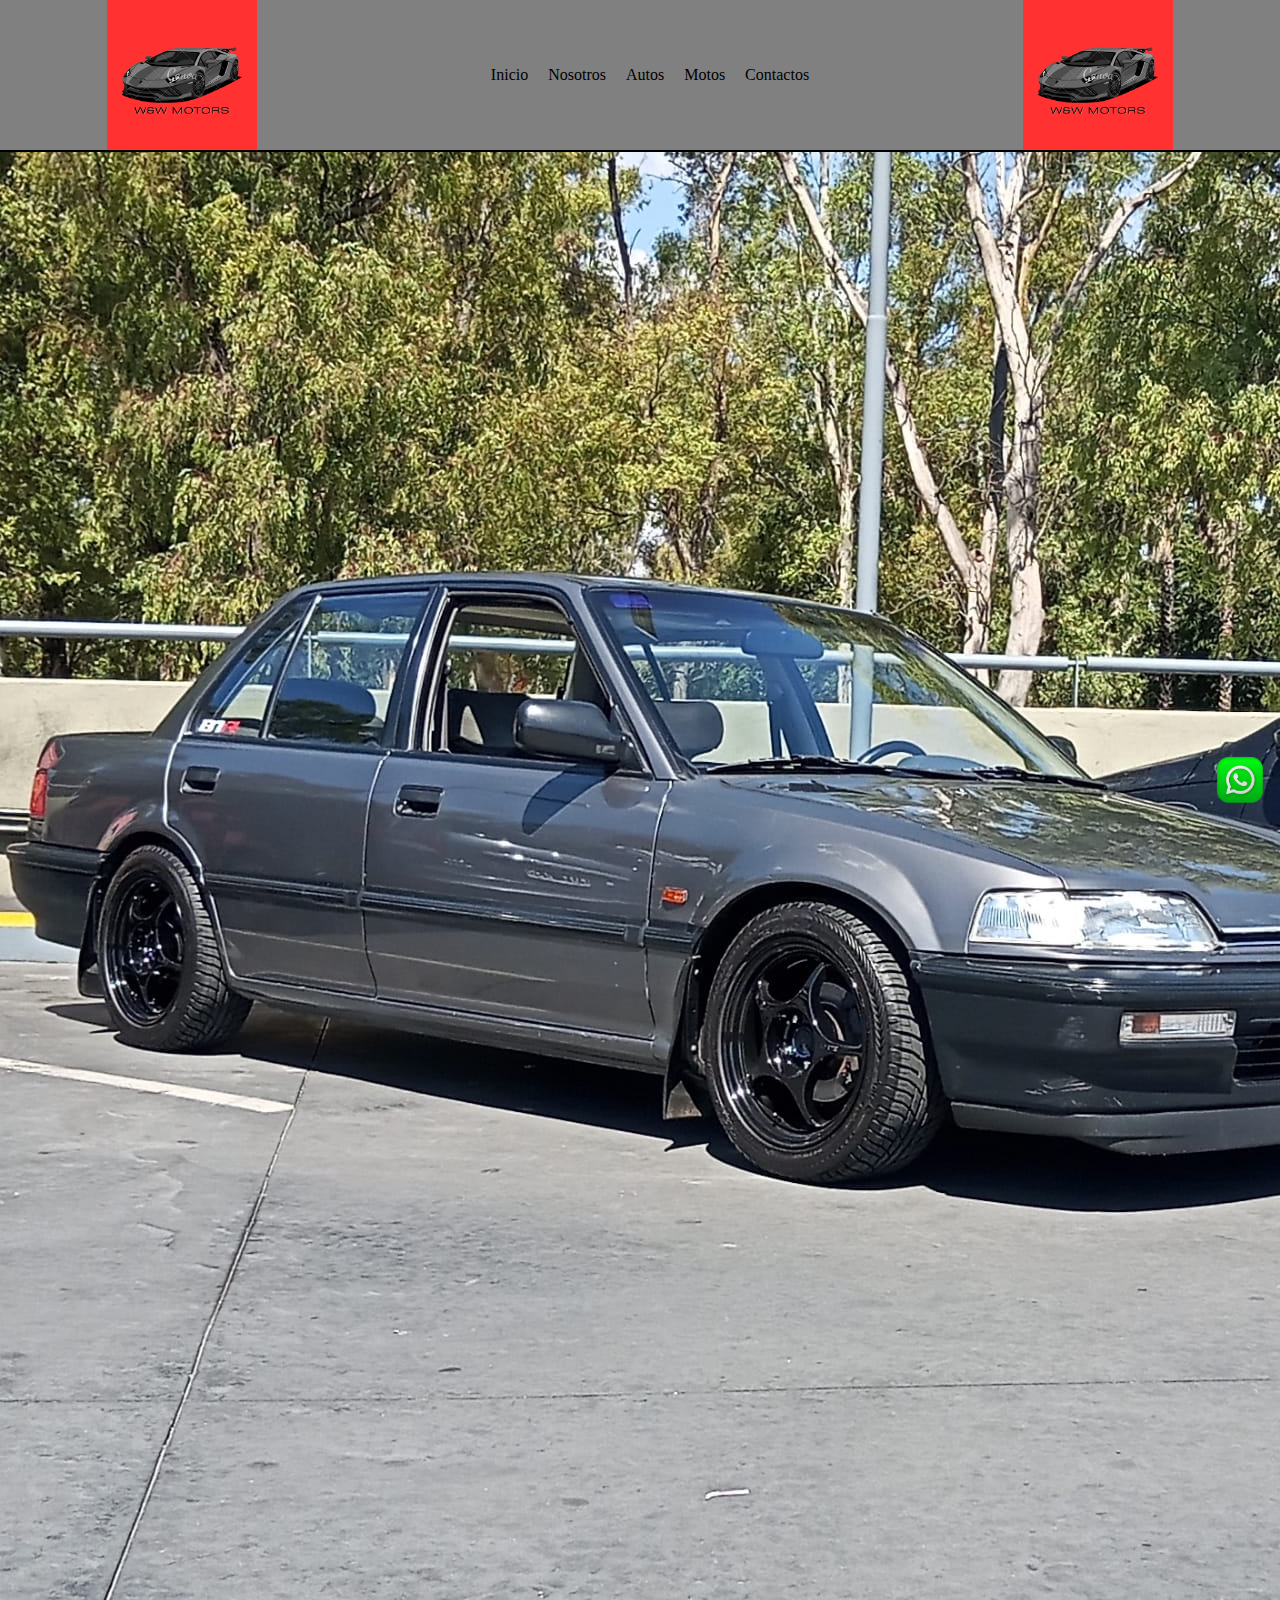
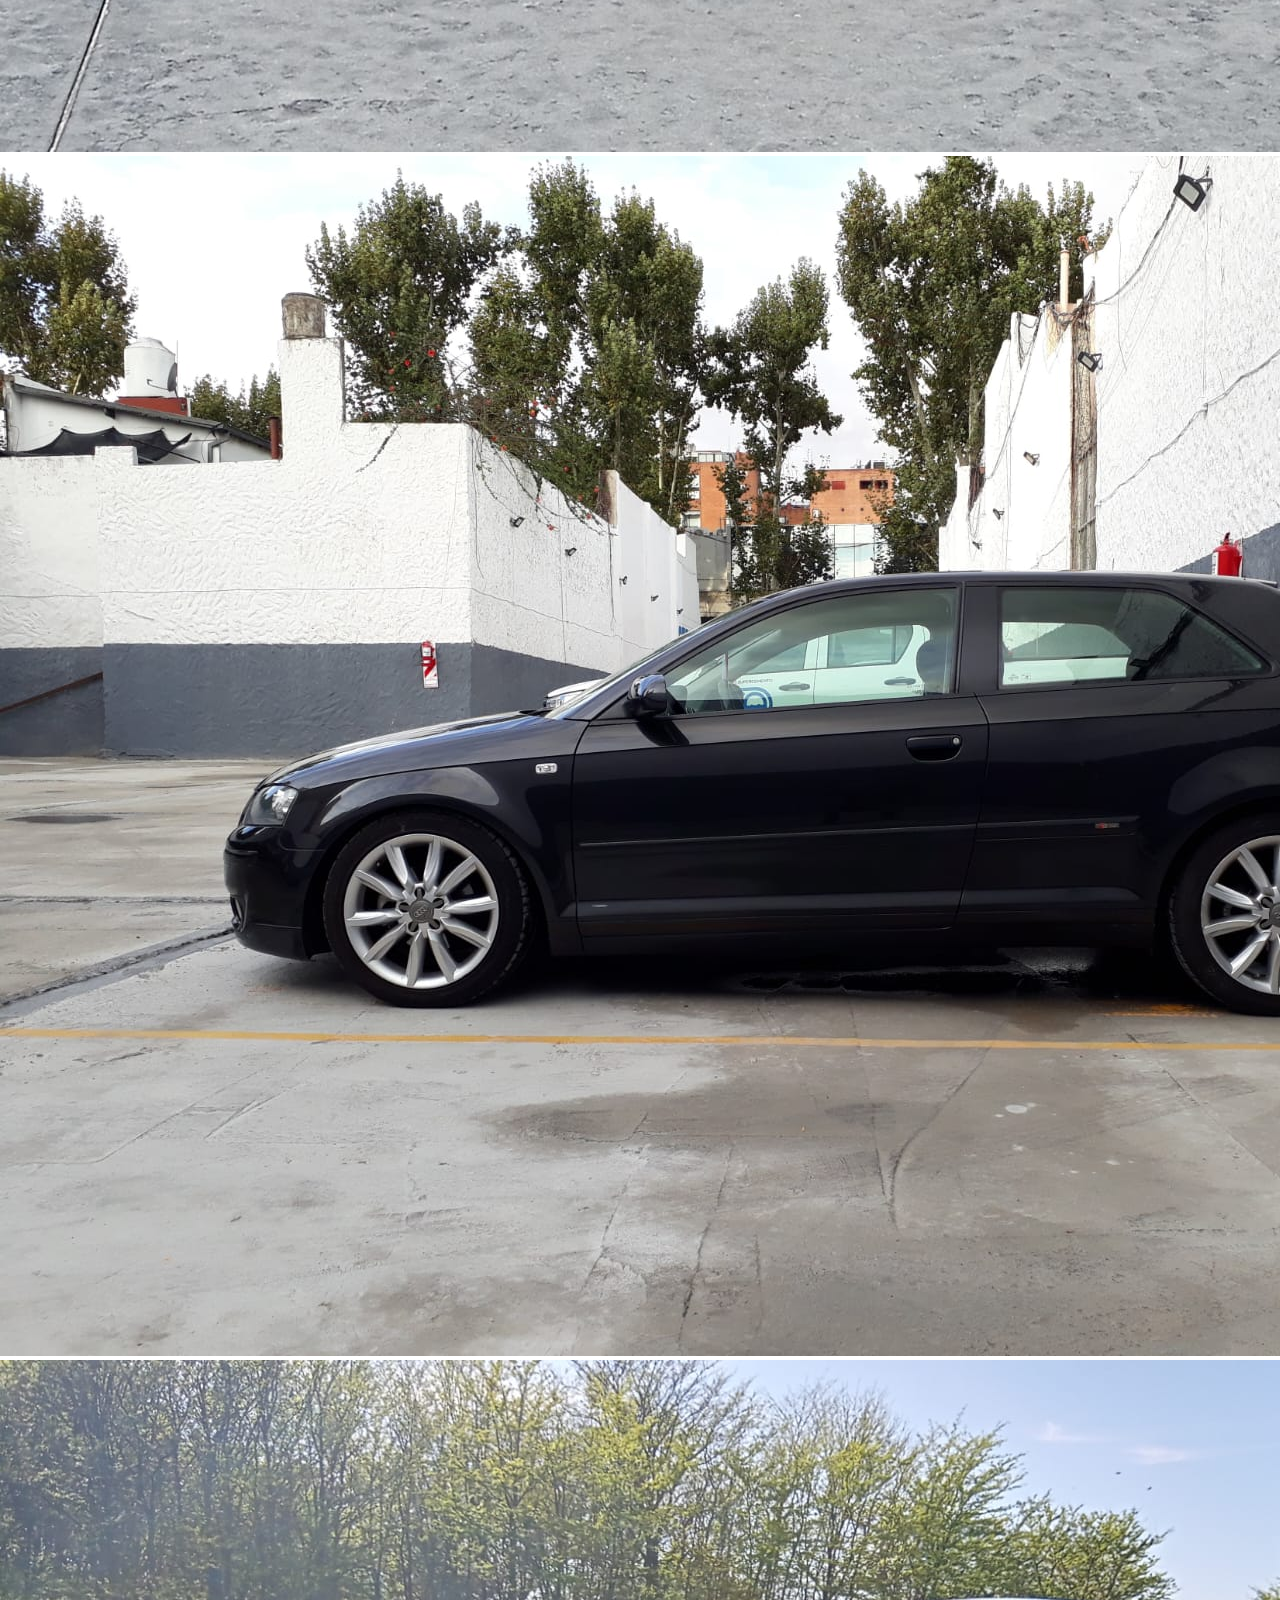
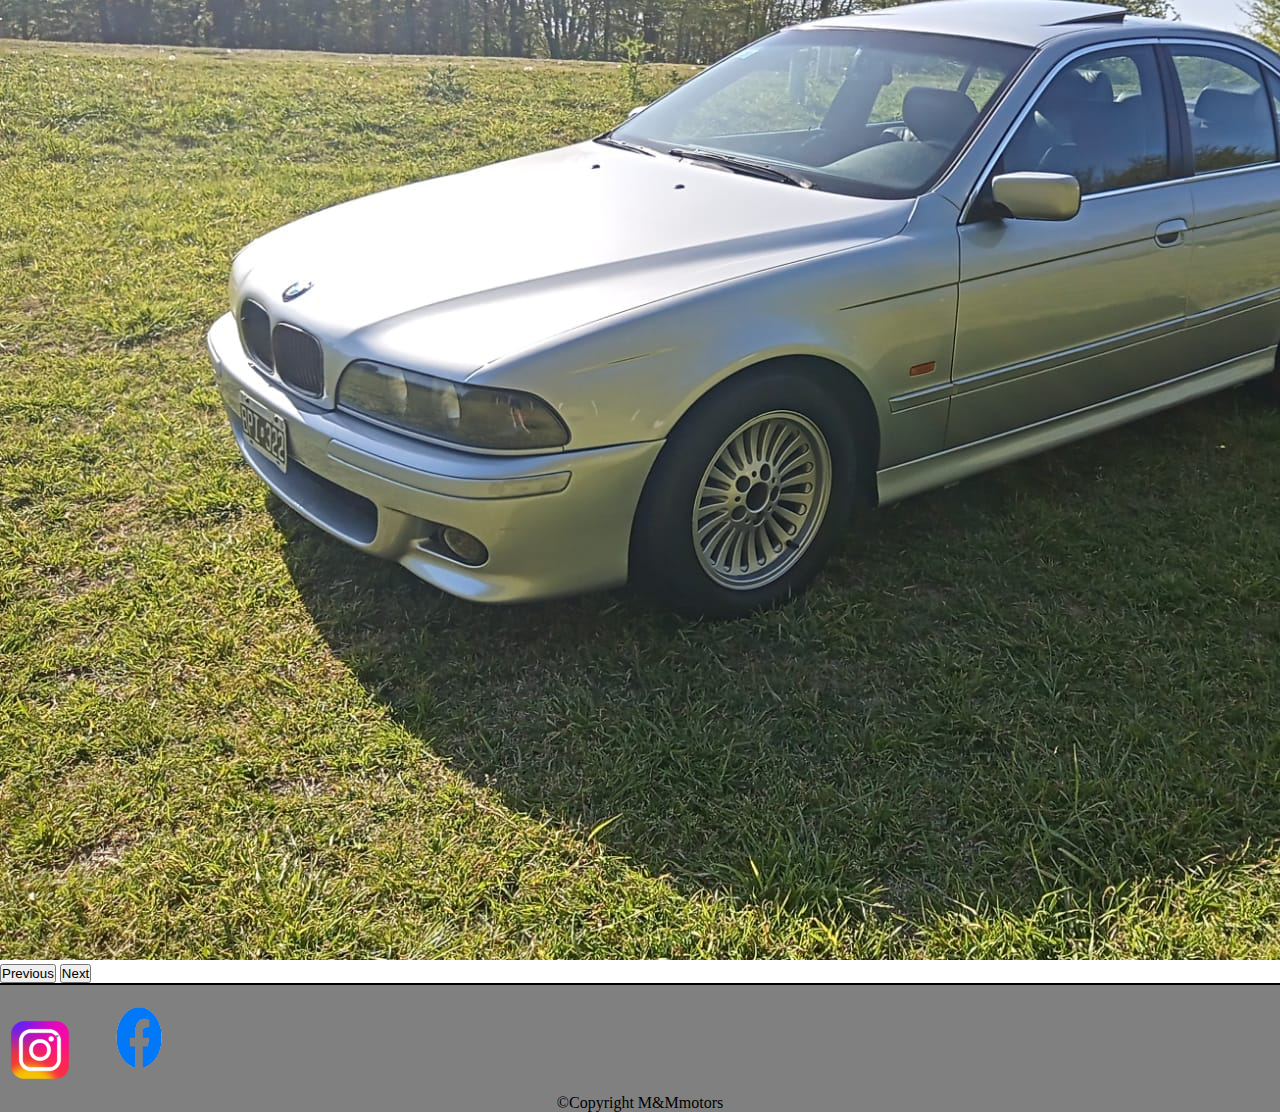
==== html/index.html @ 35b9920a "agregue archivos de html en carpeta imagenes, cree carpeta html y css" ====
<!DOCTYPE html>
<html lang="en">
<head>
    <meta charset="UTF-8">
    <meta name="viewport" content="width=device-width, initial-scale=1.0">
    <title>segundo proyecto</title>
    <link href="https://cdn.jsdelivr.net/npm/bootstrap@5.3.1/dist/css/bootstrap.min.css" rel="stylesheet" integrity="sha384-4bw+/aepP/YC94hEpVNVgiZdgIC5+VKNBQNGCHeKRQN+PtmoHDEXuppvnDJzQIu9" crossorigin="anonymous">
    <link rel="stylesheet" href="../css/style.css">
</head>
<body>
    <header>
        <img src="../img/W&W MOTORS.png" alt="logo">

        <nav>
        <ul>
            <li><a href="index.html" class="boton"></a> Inicio</li>
            <li><a href="nosotros2.html" class="boton"></a>Nosotros</li>
            <li><a href="autos2.html" class="boton"></a>Autos</li>
            <li><a href="motos2.html" class="boton"></a>Motos</li>
            <li><a href="contacto2.html" class="boton"></a>Contactos</li>
        </ul>
        
        
        
        </nav>
       

        <img src="../img/W&W MOTORS.png" alt="logo">
        

    </header>
    
    <section>
        <div id="carouselExample" class="carousel slide">
            <div class="carousel-inner">
              <div class="carousel-item active">
                <img src="../img/civicef.jpeg" class="ef"alt="...">
              </div>
              <div class="carousel-item">
                <img src="../img/audiA3.jpeg" class="d-block w-100" alt="...">
              </div>
              <div class="carousel-item">
                <img src="../img/525i.jpeg" class="d-block w-100" alt="...">
              </div>
            </div>
            <button class="carousel-control-prev" type="button" data-bs-target="#carouselExample" data-bs-slide="prev">
              <span class="carousel-control-prev-icon" aria-hidden="true"></span>
              <span class="visually-hidden">Previous</span>
            </button>
            <button class="carousel-control-next" type="button" data-bs-target="#carouselExample" data-bs-slide="next">
              <span class="carousel-control-next-icon" aria-hidden="true"></span>
              <span class="visually-hidden">Next</span>
            </button>
          </div> </section>
    <script src="https://cdn.jsdelivr.net/npm/bootstrap@5.3.1/dist/js/bootstrap.bundle.min.js" integrity="sha384-HwwvtgBNo3bZJJLYd8oVXjrBZt8cqVSpeBNS5n7C8IVInixGAoxmnlMuBnhbgrkm" crossorigin="anonymous"></script>
    
    <div><img src="../img/iconowpp-removebg-preview.png" alt="logowpp" class="logowpp"></div>

  </body>
<footer>
  <div>
       <a href="https://www.instagram.com/accounts/login/" target="_blank"><img src="../img/logo_instagram-removebg-preview.png" alt="logo ig" class="logoig"></a>
       <a href="https://m.facebook.com/login/" target="_blank"><img src="../img/logoface-removebg-preview (1).png" alt="logoface" class="logoface"></a>
      <p> ©Copyright M&Mmotors</p>    
  
  
  
  
  
  </div>
</footer>











</html>
---- css/style.css ----
*{margin:0;
    padding:0;
    box-sizing:border-box;}
  
    /*INICIO HEADER*/
  
    header{background-color:grey; 
          display: flex;
          align-items: center;
          justify-content:space-around;
           border-bottom: 2px solid black}
  
      header img{width: 150px;
                 height: 150px;
              margin: 0px;}
  
      header nav ul{ display: flex; 
                     list-style-type: none; 
                     }    
                  
       header nav ul li a{
          margin: 10px;
          border-radius: 5px;
          transition: 1s;}   
  
          
  
         header nav ul li:hover{color:white;
      margin: 20px}
  
  /*FOOTER*/
      .logowpp{ width: 60px;position: fixed;
        bottom: 90px;
        right: 10px;}
  footer div{border-top: 2px solid; background-color: grey;}
  .logoig{width: 80px;
          height: 80px;
          padding:10px;}
  .logoface{
     width: 110px;
     height: 105px;
     padding: 10px;
  }
  
  
  p{text-align: center;}
  
  
  
  
  /*CONTACTOS*/
   /*zona navegable*/
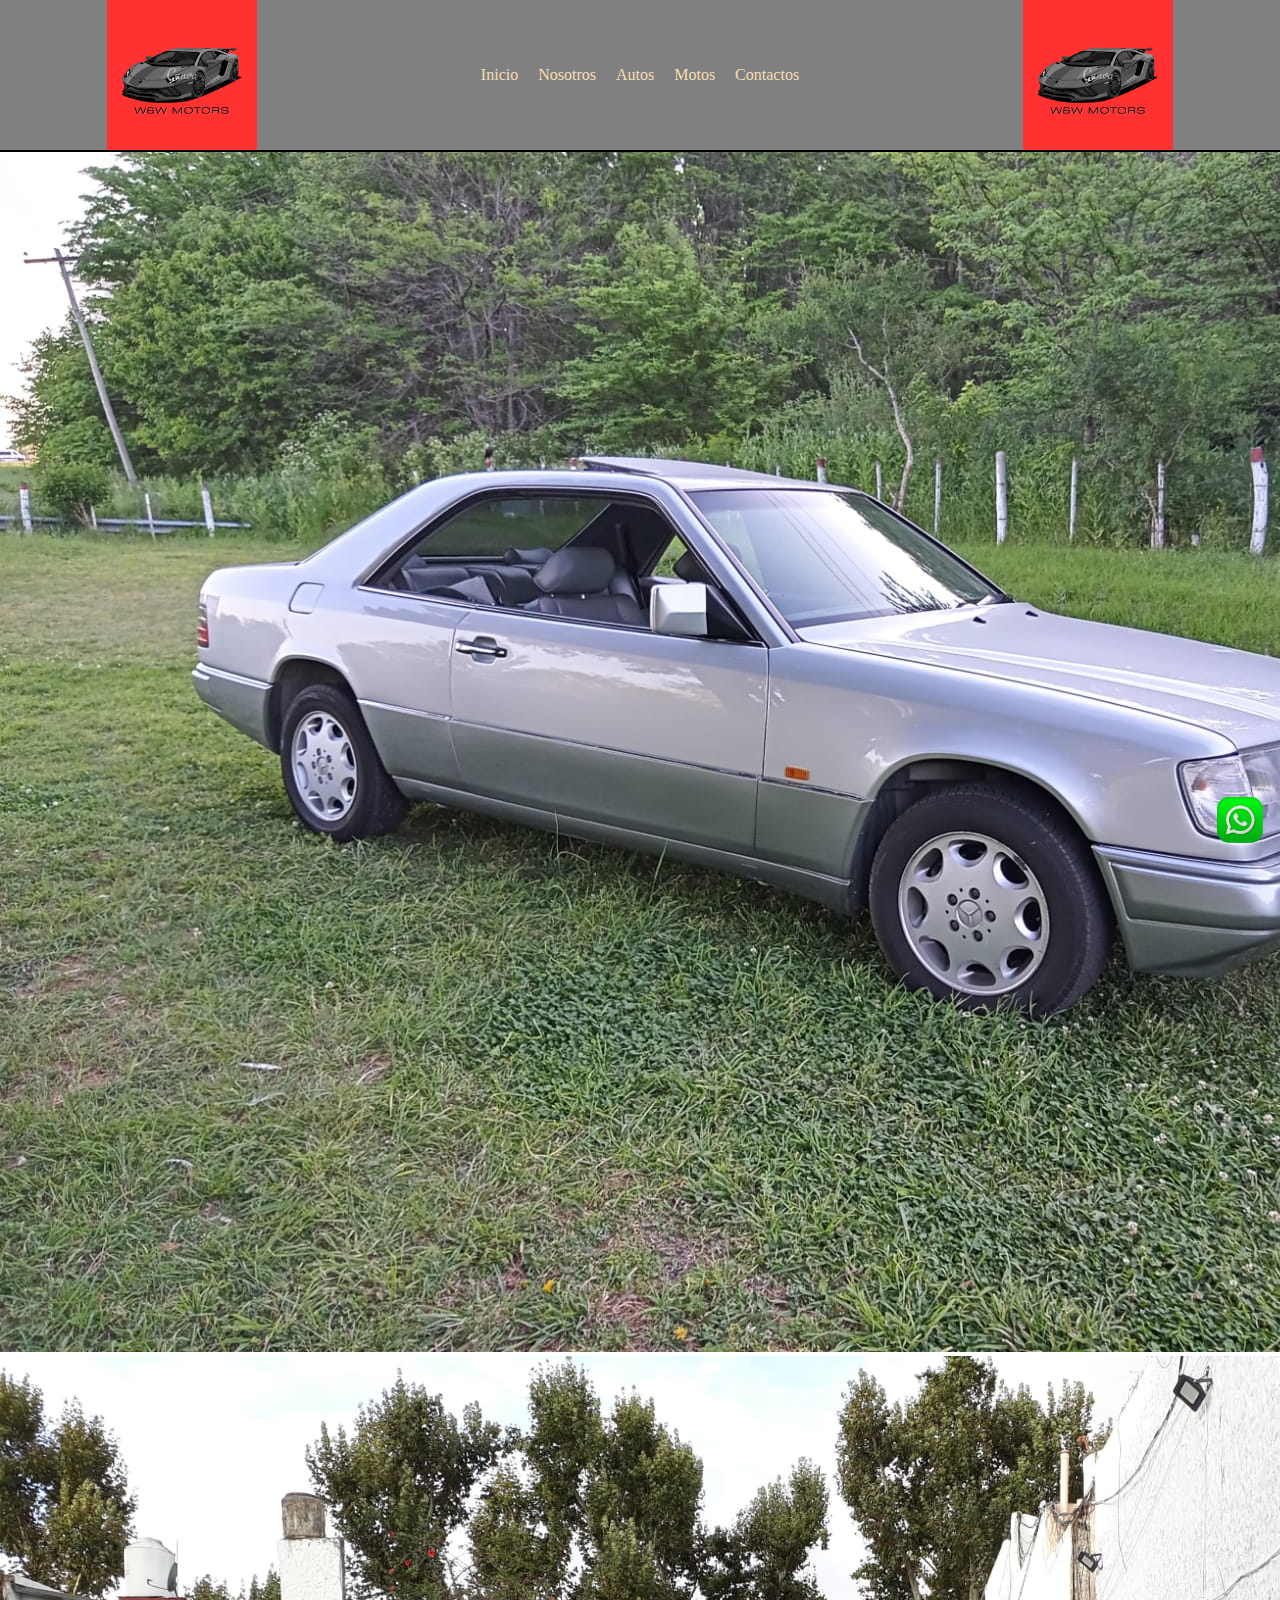
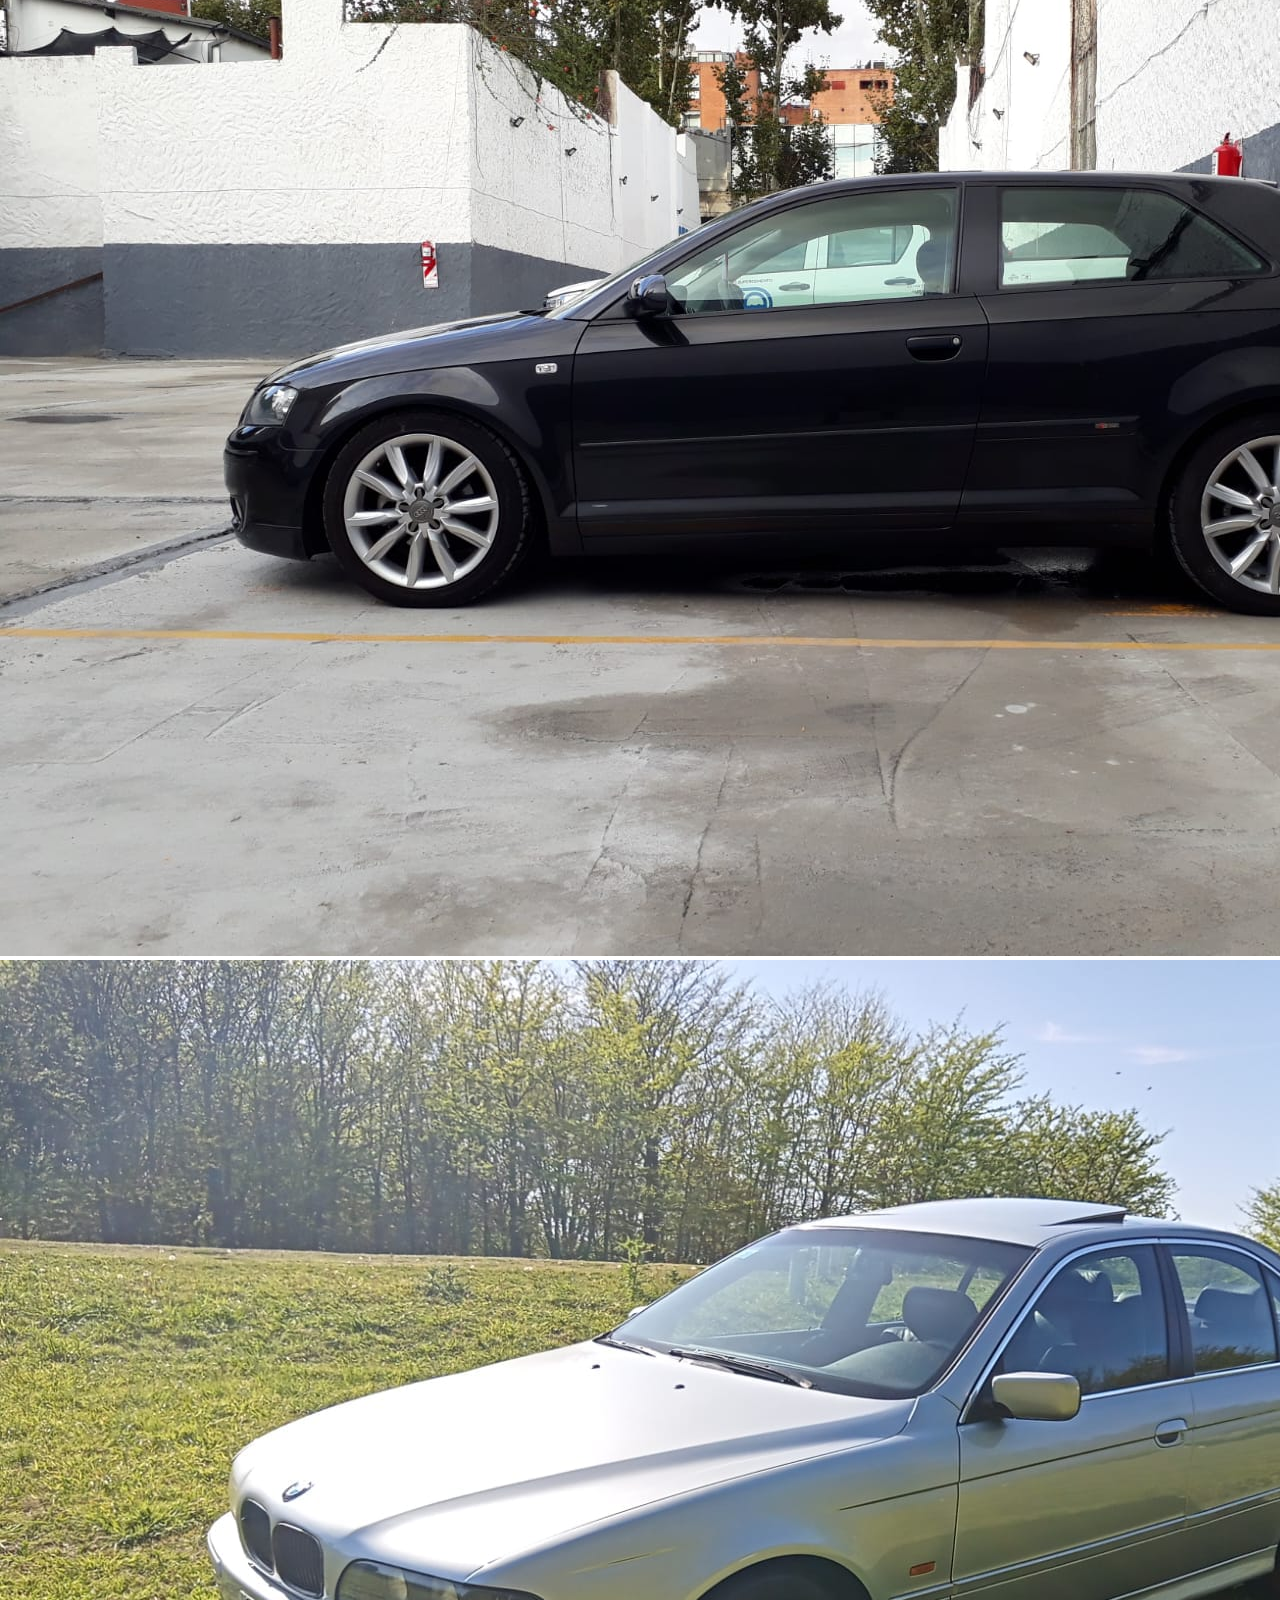
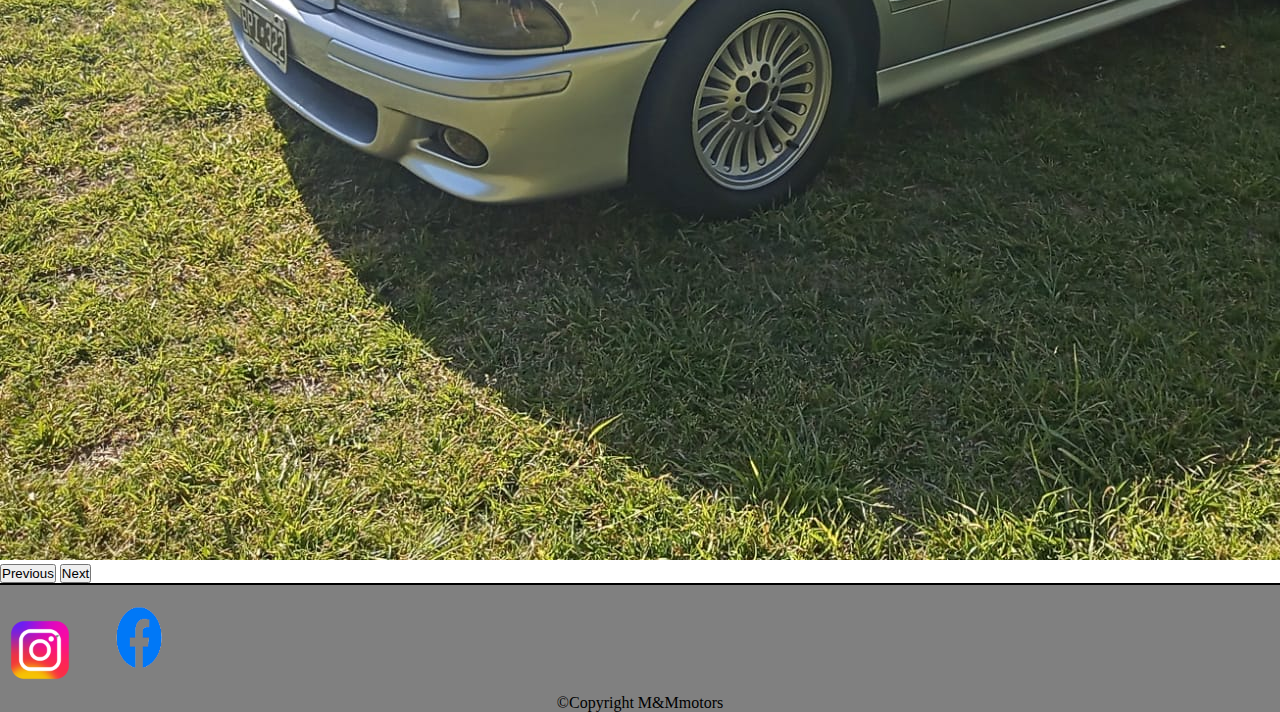
==== commit 62fa2949: "se termino inicio y pestaña nosotros" ====
--- a/html/index.html
+++ b/html/index.html
@@ -13,11 +13,11 @@
 
         <nav>
         <ul>
-            <li><a href="index.html" class="boton"></a> Inicio</li>
-            <li><a href="nosotros2.html" class="boton"></a>Nosotros</li>
-            <li><a href="autos2.html" class="boton"></a>Autos</li>
-            <li><a href="motos2.html" class="boton"></a>Motos</li>
-            <li><a href="contacto2.html" class="boton"></a>Contactos</li>
+            <li><a href="index.html" class="boton">Inicio</a> </li>
+            <li><a href="nosotros2.html" class="boton">Nosotros</a></li>
+            <li><a href="autos2.html" class="boton">Autos</a></li>
+            <li><a href="motos2.html" class="boton">Motos</a></li>
+            <li><a href="contacto2.html" class="boton">Contactos</a></li>
         </ul>
         
         
@@ -34,7 +34,7 @@
         <div id="carouselExample" class="carousel slide">
             <div class="carousel-inner">
               <div class="carousel-item active">
-                <img src="../img/civicef.jpeg" class="ef"alt="...">
+                <img src="../img/mecha.jpeg" class="d-block w-100"alt="...">
               </div>
               <div class="carousel-item">
                 <img src="../img/audiA3.jpeg" class="d-block w-100" alt="...">
--- a/css/style.css
+++ b/css/style.css
@@ -21,6 +21,8 @@
        header nav ul li a{
           margin: 10px;
           border-radius: 5px;
+          color: wheat;
+          text-decoration: none;
           transition: 1s;}   
   
           
@@ -48,5 +50,66 @@
   
   
   
-  /*CONTACTOS*/
-   /*zona navegable*/+  /*nosotros2*/
+
+  .texto{ color: red; 
+   font-size: 25px;
+   text-align: center;
+background-color: gray;}
+
+.contenedor{display: flex;}
+.bmw525i{height: 20rem;}
+.a3{height: 20rem;}
+.borita{height: 20rem;}
+
+
+
+
+
+
+
+footer div{border-top: 2px solid; 
+   background-color: grey;}
+   .logowpp{width: 60px; 
+      position: fixed;
+   bottom: 50px;
+right: 10px;;}
+
+.logoig{width: 80px;
+     height: 80px;
+     padding:10px
+     ;}
+
+.logoface{
+width: 110px;
+height: 105px;
+padding: 10px;
+}
+
+
+p{text-align: center;}
+
+
+
+
+
+/* AUTOS*/
+
+
+/*BODY*/
+
+.ef{height: 20rem; width: 25rem;margin-right: 1rem;margin-top: 2rem;} 
+.duna{height: 20rem;width: 25rem;margin-right: 1rem;margin-top: 2rem;}
+.mecha{height: 20rem; width: 25rem;margin-right: 1rem;margin-top:2rem}
+
+
+.imgcivic{text-align: center;}
+.imgduna{text-align: center;}
+.imgmecha{text-align: center;}
+
+.contiene{display: flex;}
+
+/*FOOTER*/
+
+
+  
